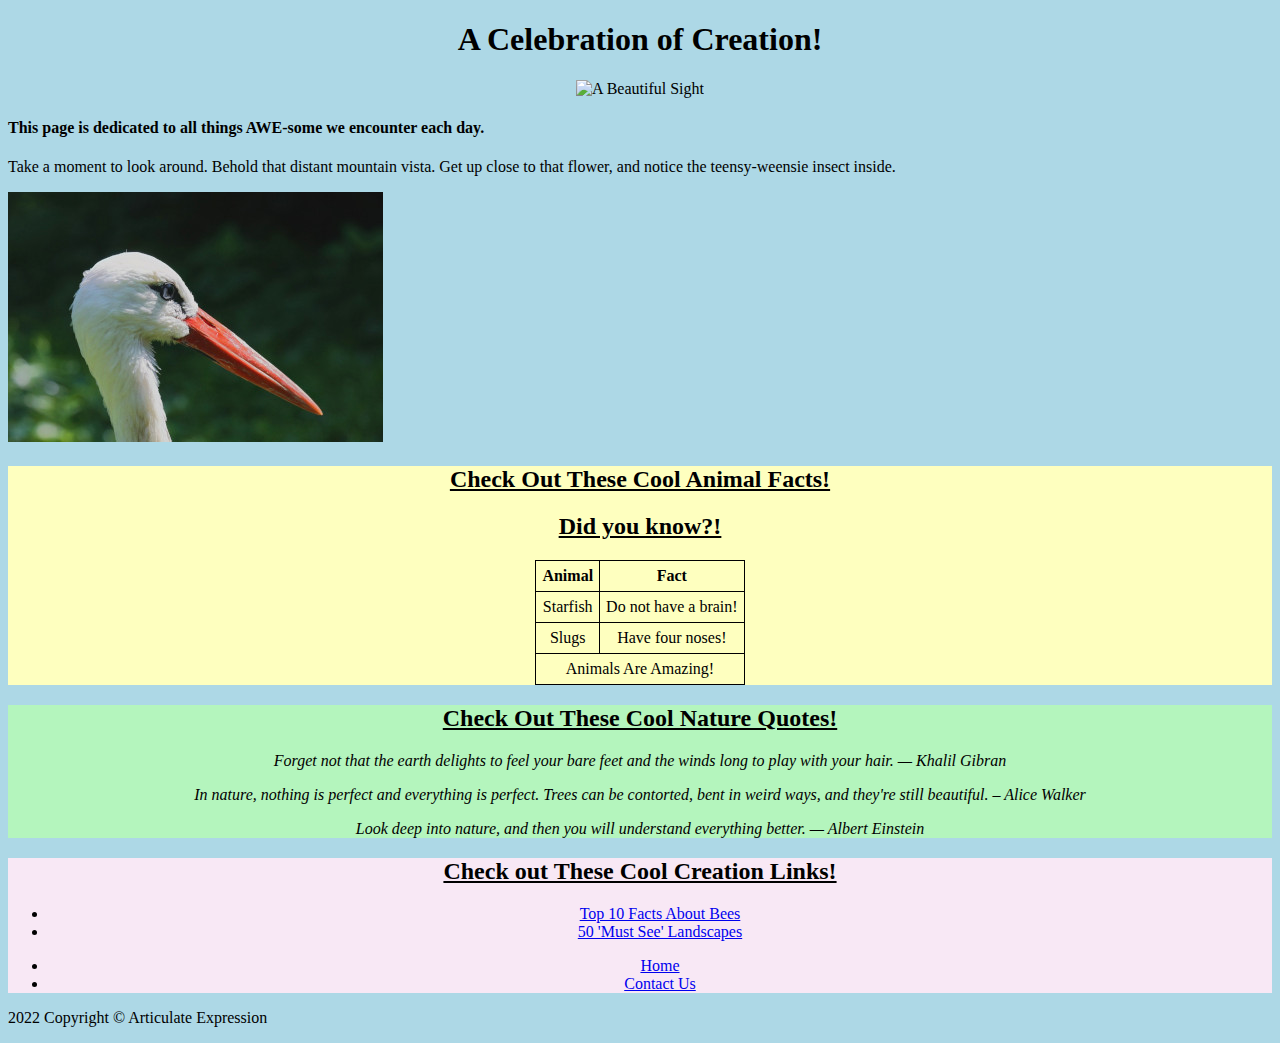
==== index.html @ 72003471 "Add files via upload" ====
<!DOCTYPE html>
<html lang="en">
<head>
    <style>
         #facts-section {
                background-color: rgb(254, 255, 191);
                text-align: center;
              }
    </style>
     <style>
        #quotes-section {
               background-color: rgb(180, 245, 189);
               text-align: center;
             }
   </style>
     <style>
        #links-section {
               background-color: rgb(248, 232, 245);
               text-align: center;
             }
   </style>
    <meta charset="UTF-8">
    <meta http-equiv="X-UA-Compatible" content="IE=edge">
    <meta name="viewport" content="width=device-width, initial-scale=1.0">
   
    <title>A Celebration of Creation!</title>
  <link rel="stylesheet" href="styles.css">
  <title>Check Out These Cool Animal Facts!</title>
  <style>
   
      table, th, td {
          border: 1px solid black;
          border-collapse: collapse;
          padding: 6px;
          text-align:center;
      }

  </style>
</head>

<body>
    
    <header>
        <h1>A Celebration of Creation!</h1>
        <section>
            <p style="text-align:center;"><img src="https://cdn.pixabay.com/photo/2016/09/04/20/14/sunset-1645105_960_720.jpg" alt="A Beautiful Sight">
          </section></p>
        </header>
   
      </header>
    
      <main>

            <section>
                <h4>This page is dedicated to all things AWE-some we encounter each day.</h4>
                
                <p>Take a moment to look around. Behold that distant mountain vista. Get up close to that flower, and notice the teensy-weensie insect inside.</p>
              </section>
              <section>
                <img src="stork-g31918cbcd_1920smaller.jpg" alt="A Stork">
              </section>
           
             
              <section id="facts-section">
                <h2>Check Out These Cool Animal Facts!</h2>
                <H3></H3>
                <center>
                    <h2>Did you know?!</h2>
                    
                    <table>
                        <tr>
                            <th>Animal</th>
                            <th>Fact</th>
                        </tr>
                        <tr>
                            <td>Starfish</td>
                            <td>Do not have a brain!</td>
                        </tr>
                        <tr>
                            <td>Slugs</td>
                            <td>Have four noses!</td>
                        </tr>
             
                        <!-- The last row -->
                        <tr>
                            <!-- This td will span two columns, that is a
                            single column will take up the space of 2 -->
                            <td colspan="2">Animals Are Amazing!</td>
                        </tr>
                    </table>
                </center>
              </section>
              <section>
          
            <section id="quotes-section">
                <h2>Check Out These Cool Nature Quotes!</h2>
                <blockquote >
                  Forget not that the earth delights to feel your bare feet and the winds long to play with your hair. — Khalil Gibran
                  </blockquote>
                
                  <blockquote >
                    In nature, nothing is perfect and everything is perfect. Trees can be contorted, bent in weird ways, and they're still beautiful. – Alice Walker

                    </blockquote>
                    <blockquote >
                      Look deep into nature, and then you will understand everything better. — Albert Einstein
                    
                      </blockquote>
                  
                    
              </section>
            </section>
            
                <section id="links-section">
                <h2>Check out These Cool Creation Links!</h2>
                <ul>
                  <li><a href="https://www.wwf.org.uk/learn/fascinating-facts/bees">Top 10 Facts About Bees</a></li>
                  <li><a href="https://travel.usnews.com/gallery/the-50-most-beautiful-landscapes-in-the-world">50 'Must See' Landscapes</a></li>
                
                </ul>


              </links-section>
              <nav>
                <ul>
                  <li><a href="index.html">Home</a></li>
                  <li><a href="submit.html">Contact Us</a></li>
                </ul>
              </nav>

          
     
      </main>
    
      <footer>
       
        <p>2022 Copyright © Articulate Expression</p>
      </footer>
  
    </body>
    </html>
---- styles.css ----
body {
    background-color: lightblue;
  }
  h1 { text-align: center }
 h2 {text-decoration: underline}  
  blockquote{font-style: italic;}
form{background-color: azure;}
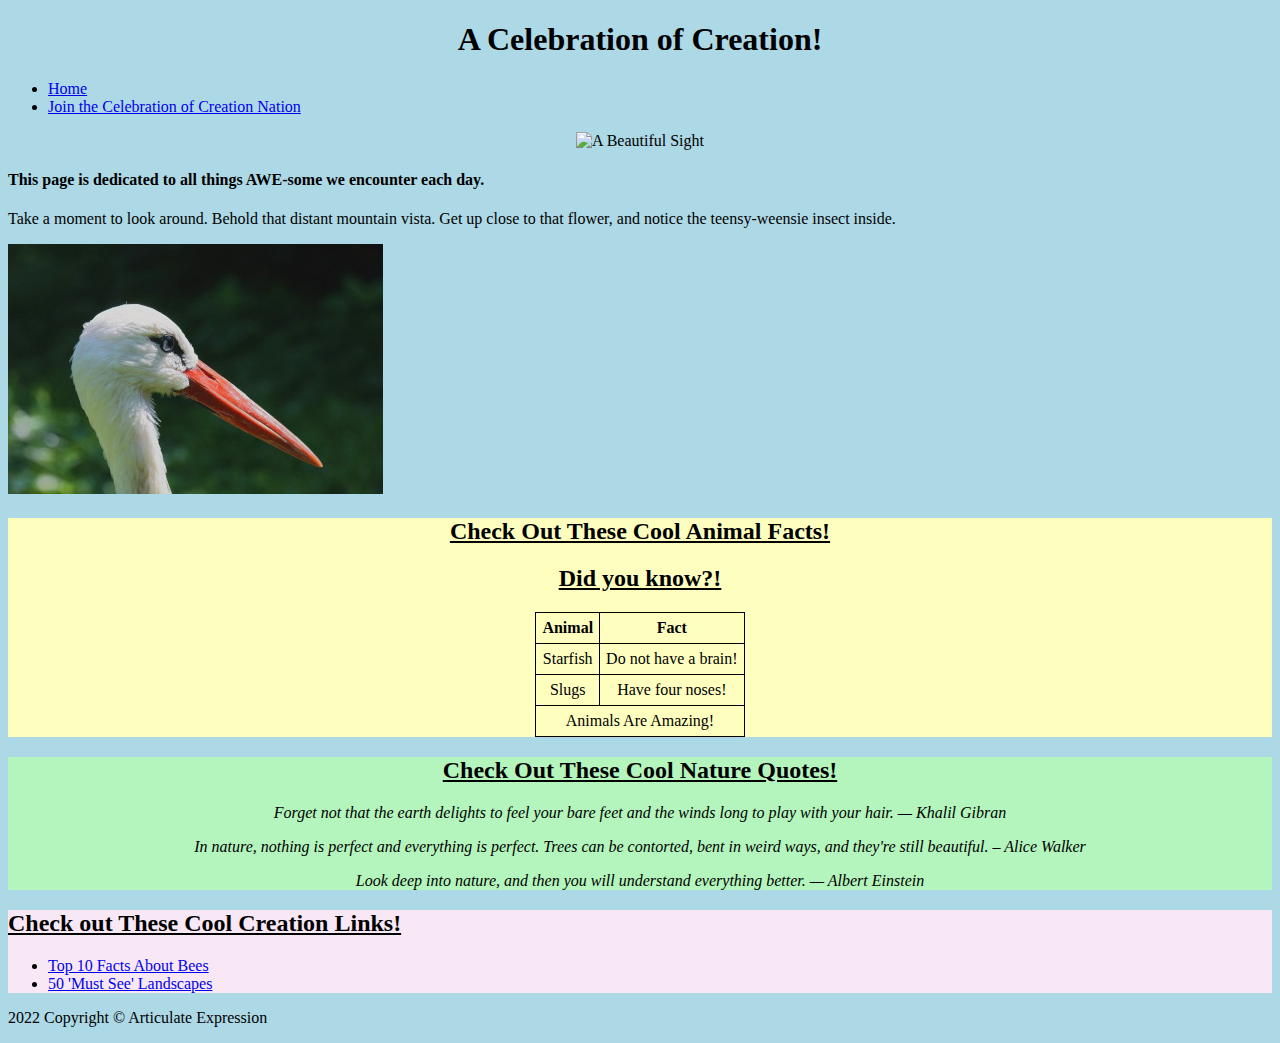
==== commit 97176307: "Add files via upload" ====
--- a/index.html
+++ b/index.html
@@ -16,7 +16,6 @@
      <style>
         #links-section {
                background-color: rgb(248, 232, 245);
-               text-align: center;
              }
    </style>
     <meta charset="UTF-8">
@@ -42,6 +41,13 @@
     
     <header>
         <h1>A Celebration of Creation!</h1>
+        <nav>
+          <ul>
+            <li><a href="index.html">Home</a></li>
+            <li><a href="submit.html">Join the Celebration of Creation Nation</a></li>
+          </ul>
+        </nav>
+        
         <section>
             <p style="text-align:center;"><img src="https://cdn.pixabay.com/photo/2016/09/04/20/14/sunset-1645105_960_720.jpg" alt="A Beautiful Sight">
           </section></p>
@@ -118,16 +124,6 @@
                   <li><a href="https://travel.usnews.com/gallery/the-50-most-beautiful-landscapes-in-the-world">50 'Must See' Landscapes</a></li>
                 
                 </ul>
-
-
-              </links-section>
-              <nav>
-                <ul>
-                  <li><a href="index.html">Home</a></li>
-                  <li><a href="submit.html">Contact Us</a></li>
-                </ul>
-              </nav>
-
           
      
       </main>
